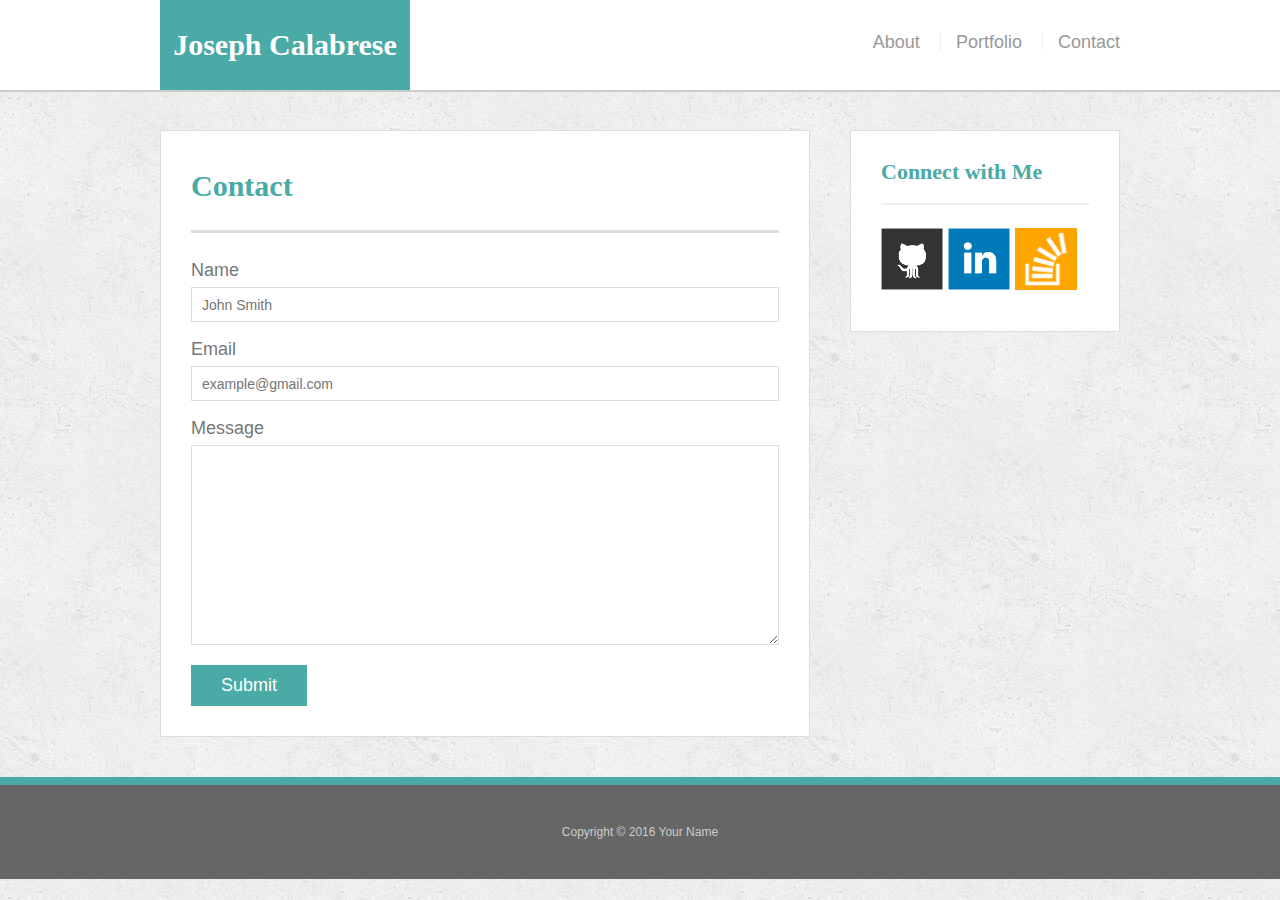
==== contact.html @ ca5102a7 "mobile test" ====
<!doctype html>
<html lang="en-us">

<head>
  <meta charset="UTF-8">
  <title>Contact | Joseph Calabrese</title>
  <link rel="stylesheet" type="text/css" href="assets/css/reset.css">
  <link rel="stylesheet" type="text/css" href="assets/css/style.css">
</head>

<body>

  <header id="masthead">
    <div class="container">
      <a href="index.html" id="logo">Joseph Calabrese</a>
      <nav>
        <a href="index.html">About</a>
        <a href="portfolio.html">Portfolio</a>
        <a href="contact.html">Contact</a>
      </nav>
    </div>
  </header>

  <div id="main-container" class="container">
    <section class="main-section">
      <h1>Contact</h1>

      <form id="contact-form">
        <ul>
          <li>
            <label for="name">Name</label>
            <input type="text" id="name" name="name" placeholder="John Smith" required="required">
          </li>
          <li>
            <label for="email">Email</label>
            <input type="email" id="email" name="email" placeholder="example@gmail.com" required="required">
          </li>
          <li>
            <label for="message">Message</label>
            <textarea id="message" name="message" required="required"></textarea>
          </li>
        </ul>
        <input type="submit">
      </form>

    </section>

    <section class="sidebar">
      <div id="connect">
        <h2>Connect with Me</h2>

        <a href="https://github.com/jcalabrese091"><img src="assets/images/github-128.png" class="social" alt="GitHub" /></a>
        <a href="#"><img src="assets/images/linkedin-128.png" class="social" alt="LinkedIn" /></a>
        <a href="#"><img src="assets/images/stackoverflow-128.png" class="social" alt="Stack Overflow" /></a>
      </div>
    </section>
  </div>

  <footer>
    <div class="container">
      Copyright &copy; 2016 Your Name
    </div>
  </footer>
</body>

</html>
---- assets/css/style.css ----
body {
  font-family: Arial, "Helvetica Neue", Helvetica, sans-serif;
  font-size: 18px;
  line-height: 34px;
  color: #777;
  background: url("../images/concrete_seamless.png");
}

* {
  box-sizing: border-box;
}

/* general */

.container {
  width: 100%;
  max-width: 960px;
  margin: 0 auto;
  clear: both;
}

h1,
h2,
h3,
p {
  margin-bottom: 20px;
}

p:last-child {
  margin-bottom: 0;
}

h1,
h2,
h3 {
  font-family: Georgia, Times, "Times New Roman", serif;
  font-weight: 700;
  color: #4aaaa5;
}

h1 {
  padding-bottom: 20px;
  font-size: 30px;
  line-height: 49px;
  border-bottom: 3px solid #ddd;
}

h2,
h3 {
  font-size: 22px;
}

/* header */

#masthead {
  position: fixed;
  z-index: 99;
  width: 100%;
  margin: 0 0 30px;
  overflow: auto;
  color: #fff;
  background: #fff;
  border-bottom: 2px solid #ccc;
}

#logo {
  float: left;
  width: 250px;
  height: 90px;
  font-family: Georgia, Times, "Times New Roman", serif;
  font-size: 30px;
  font-weight: 700;
  line-height: 90px;
  color: #fff;
  text-align: center;
  text-decoration: none;
  background: #4aaaa5;
}

nav {
  float: right;
  margin-top: 25px;
}

nav a {
  display: inline-block;
  padding-left: 15px;
  margin-left: 15px;
  line-height: 18px;
  color: #999;
  text-decoration: none;
  border-left: 1px solid #efefef;
}

nav a:first-child {
  border-left: 0 none;
}

/* footer */

footer {
  padding: 30px 0;
  clear: both;
  font-size: 12px;
  color: #fff;
  color: #ccc;
  text-align: center;
  background: #666;
  border-top: 8px solid #4aaaa5;
}

/* sidebar */

.sidebar {
  float: right;
  width: 100%;
  max-width: 270px;
  padding: 30px;
  margin-bottom: 20px;
  background: #fff;
  border: 1px solid #ddd;
}

h3,
.sidebar h2 {
  padding-bottom: 20px;
  margin-bottom: 15px;
  line-height: 22px;
  border-bottom: 2px solid #eee;
}

.social {
  width: 62px;
  height: 62px;
  margin-top: 8px;
  margin-right: 5px;
}

.social:last-child {
  margin-right: 0;
}

/* main */

#main-container {
  padding-top: 130px;
}

.main-section {
  float: left;
  width: 100%;
  max-width: 650px;
  padding: 30px;
  margin: 0 0 40px;
  background: #fff;
  border: 1px solid #ddd;
}

/* portfolio page */

.work {
  position: relative;
  float: left;
  width: 274px;
  margin: 20px 0 25px;
  overflow: auto;
}

.work:nth-child(even) {
  margin-right: 40px;
}

.work img {
  width: 100%;
  border: 0 none;
  opacity: 0.8;
}

.work h3 {
  position: absolute;
  bottom: 20px;
  width: 100%;
  padding: 15px;
  margin-bottom: 0;
  font-weight: 300;
  line-height: 30px;
  color: #fff;
  text-align: center;
  background: #4aaaa5;
  border-bottom: 0;
}

.auth-image {
  float: left;
  width: 200px;
  height: auto;
  margin-top: 10px;
  margin-right: 25px;
}

/* contact page */

#contact-form ul {
  margin-bottom: 20px;
}

#contact-form li {
  margin-bottom: 10px;
}

label,
input[type=text],
input[type=email],
textarea {
  display: block;
  width: 100%;
}

input[type=text],
input[type=email],
textarea {
  height: 35px;
  padding: 0 10px;
  font-size: 14px;
  border: 1px solid #ddd;
}

textarea {
  height: 200px;
}

input[type=submit] {
  padding: 10px 30px;
  font-size: 18px;
  color: #fff;
  cursor: pointer;
  background: #4aaaa5;
  border: 0 none;
}
@media screen and (max-width: 768px){
  body {
    background-color: lightgrey;
  }
  .wrapper {
    width: 600px;
  }
}@media screen and (max-width: 980px){
  body {
    background-color: lightgrey;
  }
  .wrapper {
    width: 800px;
  }
}@media screen and (max-width: 640px){
  body {
    background-color: lightgrey;
  }
  .wrapper {
    width: 500px;
  }
}
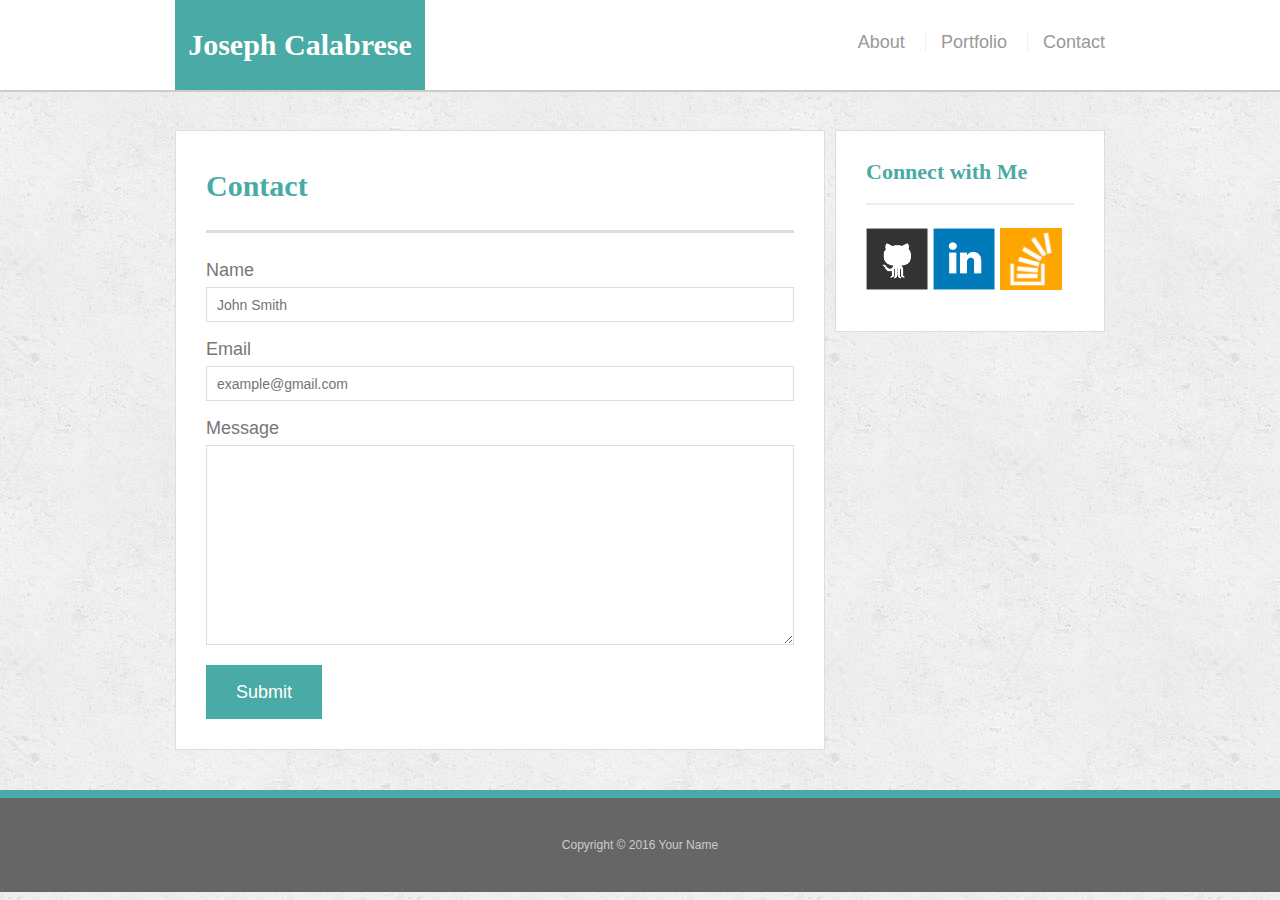
==== commit aad01e01: "update" ====
--- a/contact.html
+++ b/contact.html
@@ -2,7 +2,9 @@
 <html lang="en-us">
 
 <head>
+  <link rel="stylesheet" href="https://maxcdn.bootstrapcdn.com/bootstrap/3.3.5/css/bootstrap.min.css">
   <meta charset="UTF-8">
+  <meta name="viewpoint" content="width=device-width, initial-scale=1">
   <title>Contact | Joseph Calabrese</title>
   <link rel="stylesheet" type="text/css" href="assets/css/reset.css">
   <link rel="stylesheet" type="text/css" href="assets/css/style.css">
--- a/assets/css/style.css
+++ b/assets/css/style.css
@@ -241,9 +241,6 @@
   body {
     background-color: lightgrey;
   }
-  .wrapper {
-    width: 600px;
-  }
 }@media screen and (max-width: 980px){
   body {
     background-color: lightgrey;
